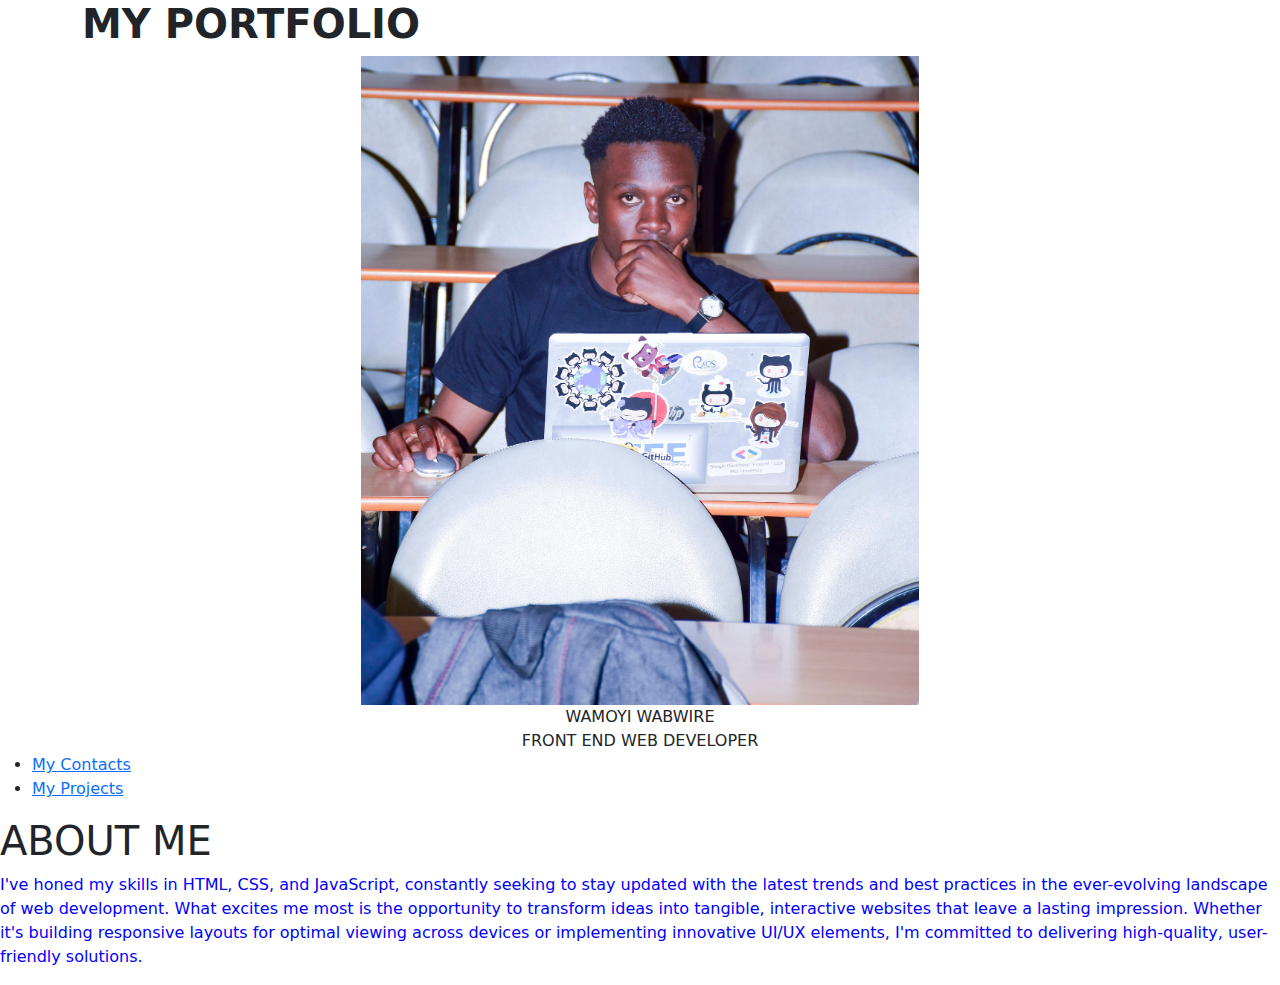
==== index.html @ 9c29afa8 "my first commit" ====
<!DOCTYPE html>
<html lang="en">
<head>
    <meta charset="UTF-8">
    <meta name="viewport" content="width=device-width, initial-scale=1.0">
    <title>MY PORTFOLIO</title>
    <link rel="stylesheet"href="styles.css">
    <link href="https://cdn.jsdelivr.net/npm/bootstrap@5.1.3/dist/css/bootstrap.min.css" rel="stylesheet">

</head>
<body>
     <header>
        <div class="container">
            <div class="row">
                <div class="parent">
                 <h1><b>MY PORTFOLIO</b></h1>
            
            <div class="text-center">
            <img src="profile.jpg"class="child"> <br>WAMOYI WABWIRE <br>FRONT END WEB DEVELOPER
            </div>   
                </div>

     </header>
    
    
    <nav>
       <ul>
        
        <li><a href="contacts.html">My Contacts</a></li>
        <li><a href="project.html">My Projects</a></li>
       </ul>
    </nav>
    <main>
        <h1>ABOUT ME</h1>
        <P>I've honed my skills in HTML, CSS, and JavaScript, constantly seeking to stay updated with the latest trends and best practices in the ever-evolving landscape of web development.

            What excites me most is the opportunity to transform ideas into tangible, interactive websites that leave a lasting impression. Whether it's building responsive layouts for optimal viewing across devices or implementing innovative UI/UX elements, I'm committed to delivering high-quality, user-friendly solutions.</P>
---- styles.css ----
h1{
    color:red;
}
.child{
    float:center;
    width:50%;
    

}
p{
    color:blue;
}
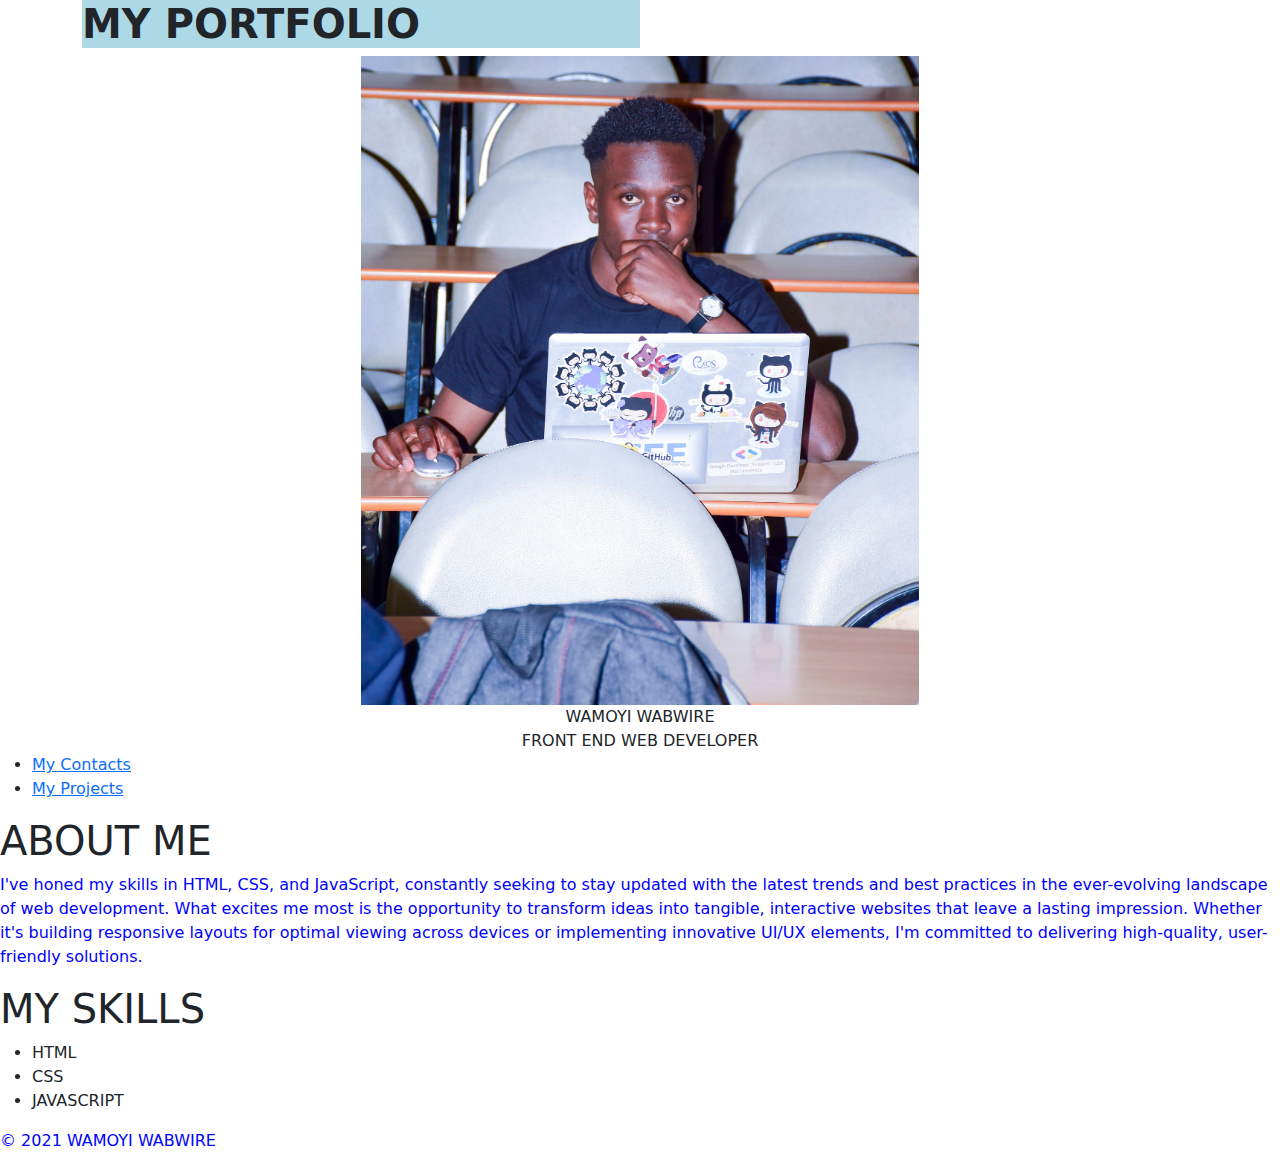
==== commit 3aaae58a: "my second commit" ====
--- a/index.html
+++ b/index.html
@@ -13,7 +13,7 @@
         <div class="container">
             <div class="row">
                 <div class="parent">
-                 <h1><b>MY PORTFOLIO</b></h1>
+                 <h1 class="portfolio"><b>MY PORTFOLIO</b></h1>
             
             <div class="text-center">
             <img src="profile.jpg"class="child"> <br>WAMOYI WABWIRE <br>FRONT END WEB DEVELOPER
@@ -34,4 +34,20 @@
         <h1>ABOUT ME</h1>
         <P>I've honed my skills in HTML, CSS, and JavaScript, constantly seeking to stay updated with the latest trends and best practices in the ever-evolving landscape of web development.
 
-            What excites me most is the opportunity to transform ideas into tangible, interactive websites that leave a lasting impression. Whether it's building responsive layouts for optimal viewing across devices or implementing innovative UI/UX elements, I'm committed to delivering high-quality, user-friendly solutions.</P>+            What excites me most is the opportunity to transform ideas into tangible, interactive websites that leave a lasting impression. Whether it's building responsive layouts for optimal viewing across devices or implementing innovative UI/UX elements, I'm committed to delivering high-quality, user-friendly solutions.</P>
+        <h1>MY SKILLS</h1>
+        <ul>
+            <li>HTML</li>
+            <li>CSS</li>
+            <li>JAVASCRIPT</li>
+            
+        </ul>
+        </main>
+        <footer>
+            <p> &copy; 2021 WAMOYI WABWIRE</p>
+        </footer>
+        </body>
+        </html>
+
+
+        --- a/styles.css
+++ b/styles.css
@@ -4,9 +4,25 @@
 .child{
     float:center;
     width:50%;
+    background-color: grey;
     
 
 }
 p{
     color:blue;
+    
 }
+h2{
+    color:green;
+}
+h3{
+    color:red;
+}
+body{
+    background-color:lightblue;
+}
+.portfolio{
+    background-color:lightblue;
+    width : 50%;
+    float:center;
+}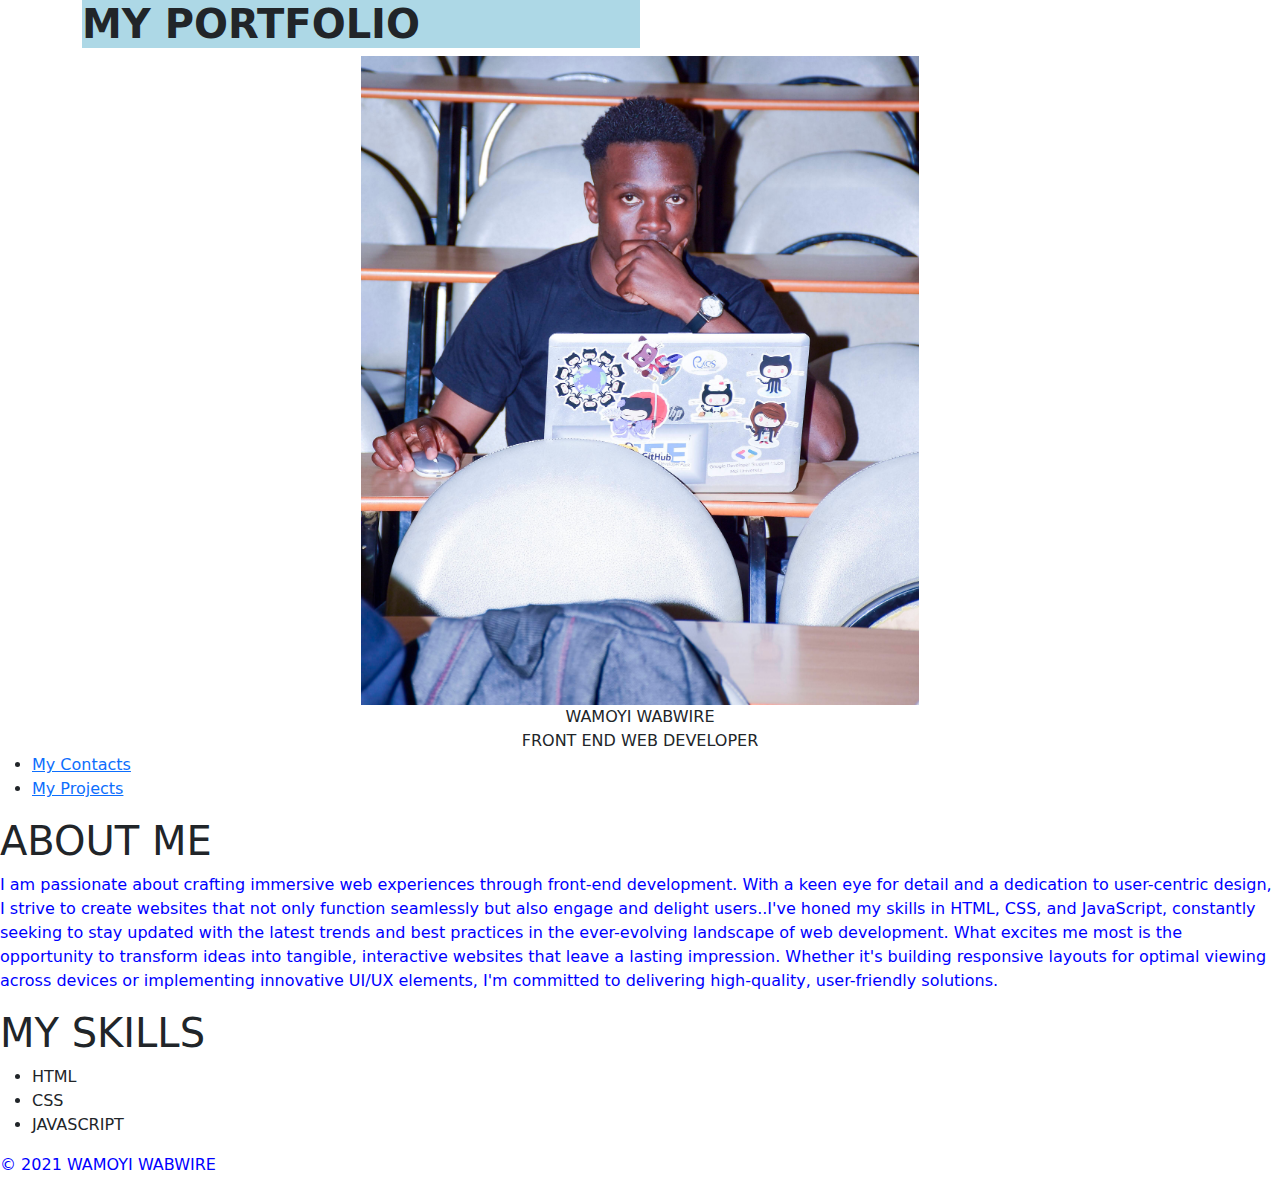
==== commit ef37a66f: "my fourth commit" ====
--- a/index.html
+++ b/index.html
@@ -32,7 +32,7 @@
     </nav>
     <main>
         <h1>ABOUT ME</h1>
-        <P>I've honed my skills in HTML, CSS, and JavaScript, constantly seeking to stay updated with the latest trends and best practices in the ever-evolving landscape of web development.
+        <P>I am passionate about crafting immersive web experiences through front-end development. With a keen eye for detail and a dedication to user-centric design, I strive to create websites that not only function seamlessly but also engage and delight users..I've honed my skills in HTML, CSS, and JavaScript, constantly seeking to stay updated with the latest trends and best practices in the ever-evolving landscape of web development.
 
             What excites me most is the opportunity to transform ideas into tangible, interactive websites that leave a lasting impression. Whether it's building responsive layouts for optimal viewing across devices or implementing innovative UI/UX elements, I'm committed to delivering high-quality, user-friendly solutions.</P>
         <h1>MY SKILLS</h1>
